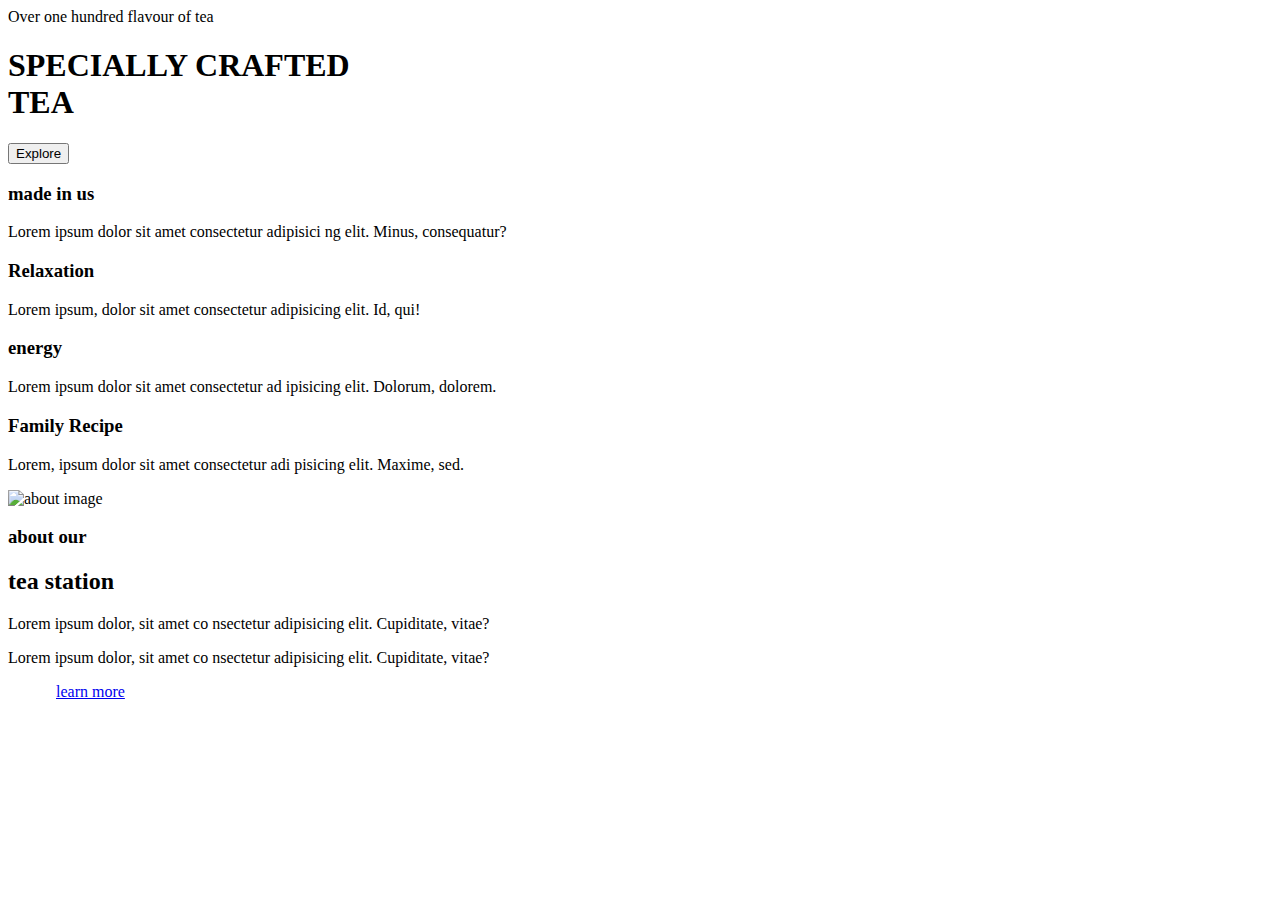
==== index.html @ c067b8ba "Update index.html" ====
<!DOCTYPE html>
<html lang="en">
  <head>
    <meta charset="UTF-8" />
    <meta name="viewport" content="width=device-width, initial-scale=1.0" />
    <link rel="stylesheet" href="styles.css" />
    <link rel="stylesheet" href="fontawesome-free-5.7.2-web 2/css/all.css" />
    <title>Tea Station</title>
  </head>
  <body>
    <div class="main">
      <!--Navbar-->
      <div class="header">Over one hundred flavour of tea</div>
      <h1 class="header-line">SPECIALLY CRAFTED <br />TEA</h1>
      <a href="#"><button class="main-button">Explore</button></a>
    </div>
    <!--contnt divider-->
    <div class="content-divider"></div>
    <div class="skill">
      <span class="skill-content">
        <!--Font awesome having class -->

        <h3>made in us</h3>
        <p>
          Lorem ipsum dolor sit amet consectetur adipisici ng elit. Minus,
          consequatur?
        </p>
      </span>
      <span class="skill-content">
        <!--Font awesome-->
        <h3>Relaxation</h3>
        <p>
          Lorem ipsum, dolor sit amet consectetur adipisicing elit. Id, qui!
        </p>
      </span>

      <span class="skill-content">
        <!--Font awesome-->
        <h3>energy</h3>
        <p>
          Lorem ipsum dolor sit amet consectetur ad ipisicing elit. Dolorum,
          dolorem.
        </p>
      </span>
      <span class="skill-content">
        <!--Font awesome-->
        <h3>Family Recipe</h3>
        <p>
          Lorem, ipsum dolor sit amet consectetur adi pisicing elit. Maxime,
          sed.
        </p>
      </span>
    </div>

    <!--end of skill section-->

    <!--about section-->

    <section class="about">
      <div class="section-center clearfix">
        <!--first column-->

        <article class="about-img">
          <div class="about-picture-container">
            <img src="about-bcg.jpeg" alt="about image" class="about-picture" />
          </div>
        </article>

        <!--second column-->

        <article class="about-info">
          <!--section title-->

          <div>
            <h3 class="section-subtitle">about our</h3>

            <h2 class="section-title">tea station</h2>
          </div>

          <!--End of section title-->
          <p class="about-text">
            Lorem ipsum dolor, sit amet co nsectetur adipisicing elit.
            Cupiditate, vitae?
          </p>

          <p class="about-text">
            Lorem ipsum dolor, sit amet co nsectetur adipisicing elit.
            Cupiditate, vitae?
          </p>

          &nbsp;&nbsp; &nbsp;&nbsp; &nbsp;&nbsp; &nbsp;&nbsp;

          <a href="#" class="main-button">
            learn more
          </a>
        </article>
      </div>
    </section>

    <!--End of about section-->
  </body>
</html>
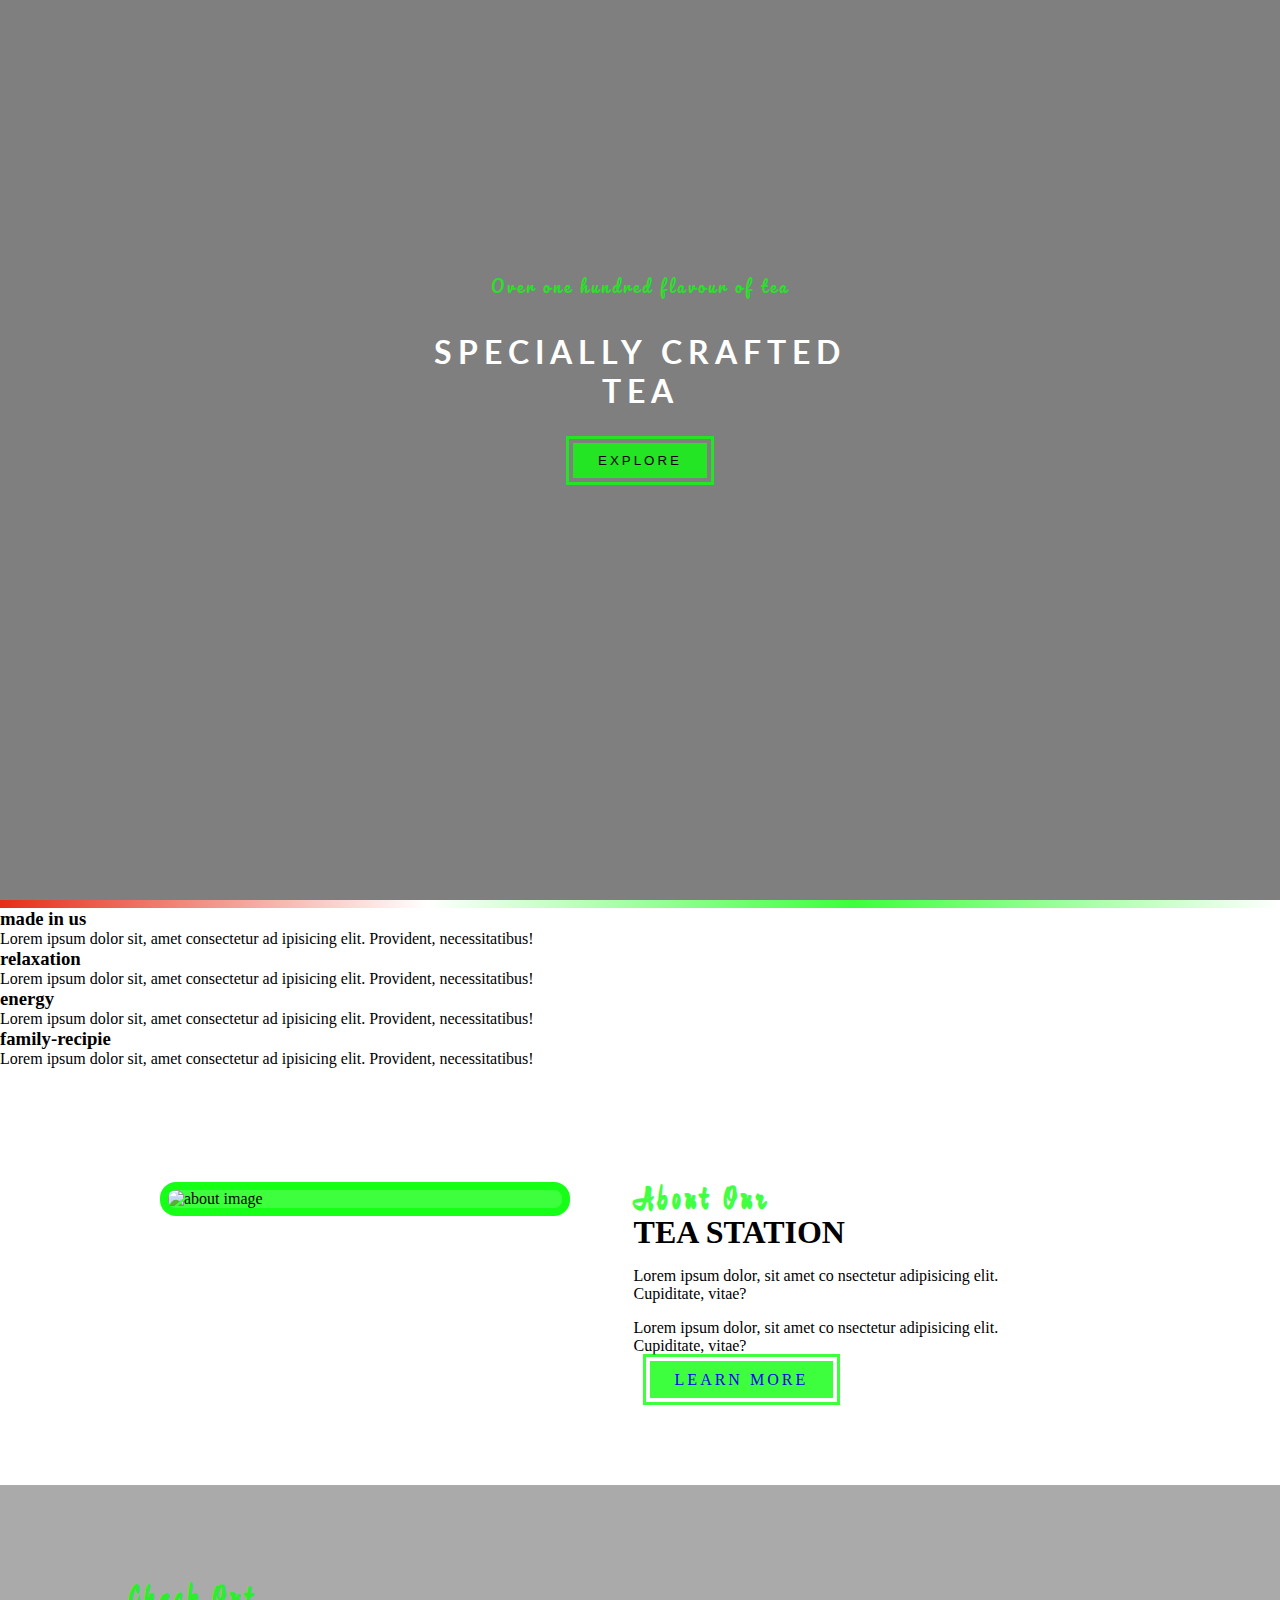
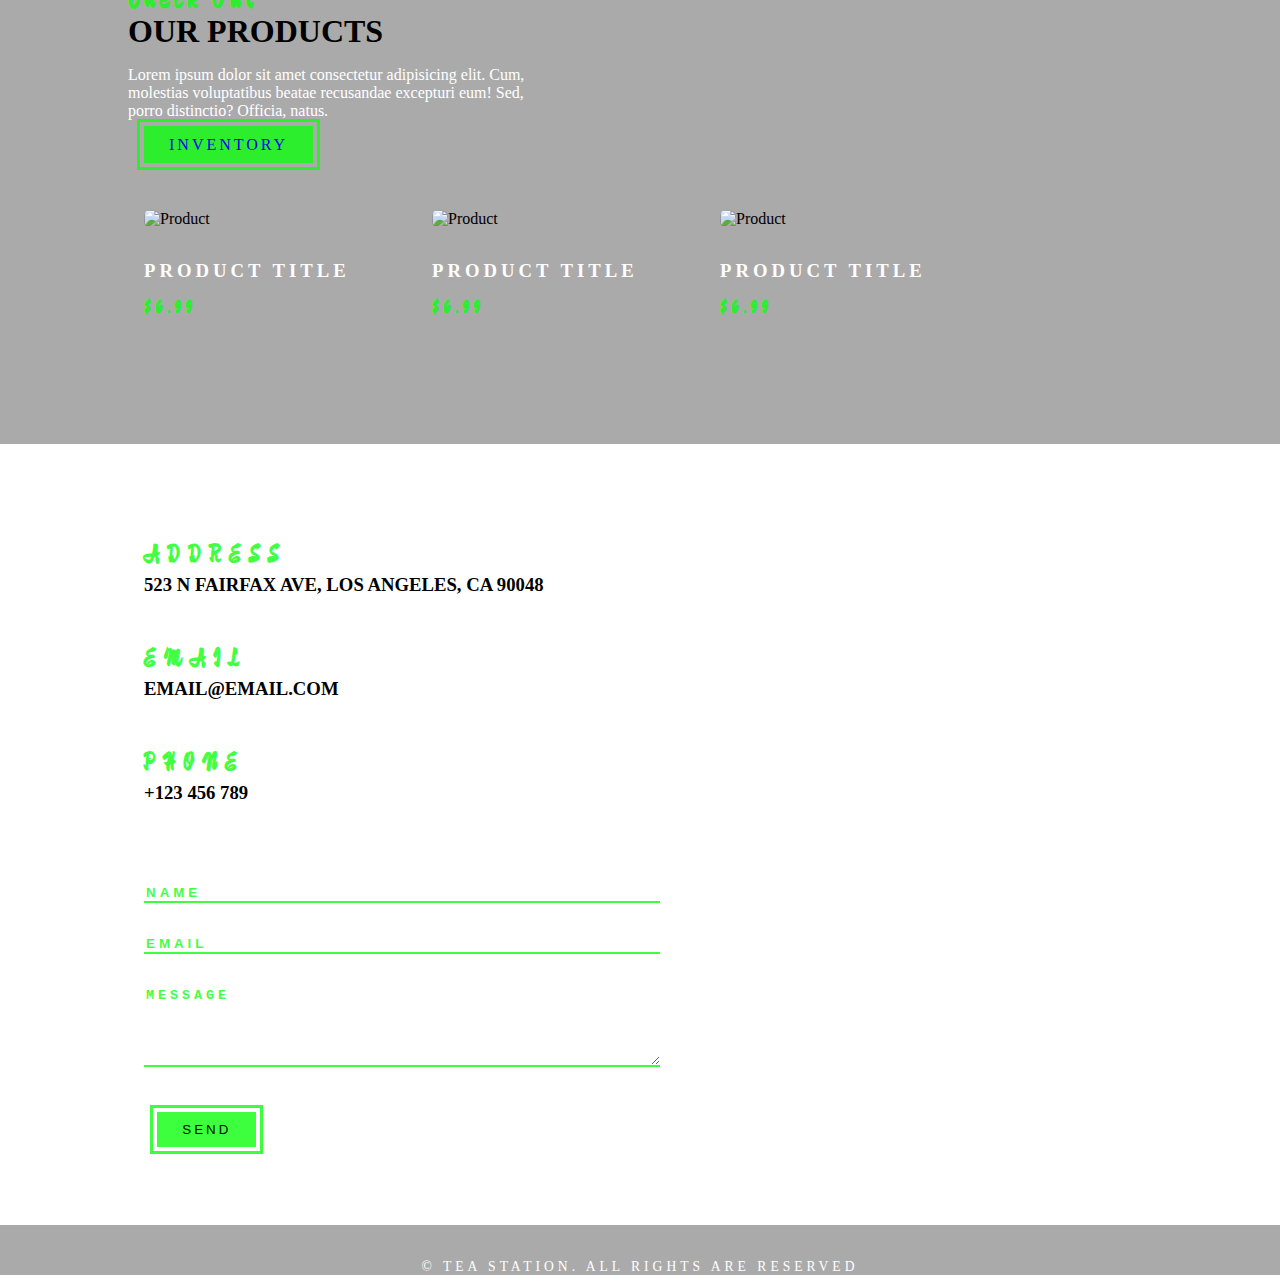
==== commit b67c4244: "Fixes on skills section" ====
--- a/index.html
+++ b/index.html
@@ -4,56 +4,107 @@
     <meta charset="UTF-8" />
     <meta name="viewport" content="width=device-width, initial-scale=1.0" />
     <link rel="stylesheet" href="styles.css" />
-    <link rel="stylesheet" href="fontawesome-free-5.7.2-web 2/css/all.css" />
+
     <title>Tea Station</title>
+
+    <script
+      src="https://kit.fontawesome.com/e54ef143c3.js"
+      crossorigin="anonymous"
+    ></script>
   </head>
   <body>
     <div class="main">
-      <!--Navbar-->
+      <!--Nav button-->
+      <span class="nav-button" id="nav-button">
+        <i class="fas fa-bars"></i>
+      </span>
+
+      <!--navbar-->
+
+      <nav class="navbar" id="navbar">
+        <div class="navbar-header">
+          <span class="nav-close" id="nav-close">
+            <i class="fas fa-times"></i>
+          </span>
+        </div>
+        <ul class="nav-items">
+          <li><a href="index.html" class="nav-link">home</a></li>
+          <li><a href="skills.html" class="nav-link">skills</a></li>
+          <li><a href="about.html" class="nav-link">about</a></li>
+          <li><a href="products.html" class="nav-link">produts</a></li>
+        </ul>
+      </nav>
       <div class="header">Over one hundred flavour of tea</div>
       <h1 class="header-line">SPECIALLY CRAFTED <br />TEA</h1>
       <a href="#"><button class="main-button">Explore</button></a>
     </div>
-    <!--contnt divider-->
+    <!--content divider-->
     <div class="content-divider"></div>
-    <div class="skill">
-      <span class="skill-content">
-        <!--Font awesome having class -->
-
-        <h3>made in us</h3>
-        <p>
-          Lorem ipsum dolor sit amet consectetur adipisici ng elit. Minus,
-          consequatur?
-        </p>
-      </span>
-      <span class="skill-content">
-        <!--Font awesome-->
-        <h3>Relaxation</h3>
-        <p>
-          Lorem ipsum, dolor sit amet consectetur adipisicing elit. Id, qui!
-        </p>
-      </span>
-
-      <span class="skill-content">
-        <!--Font awesome-->
-        <h3>energy</h3>
-        <p>
-          Lorem ipsum dolor sit amet consectetur ad ipisicing elit. Dolorum,
-          dolorem.
-        </p>
-      </span>
-      <span class="skill-content">
-        <!--Font awesome-->
-        <h3>Family Recipe</h3>
-        <p>
-          Lorem, ipsum dolor sit amet consectetur adi pisicing elit. Maxime,
-          sed.
-        </p>
-      </span>
-    </div>
-
-    <!--end of skill section-->
-
+
+    <!--End of content divider-->
+
+    <!--skills section-->
+
+    <section class="skills">
+      <!--single skill-->
+      <article class="skill">
+        <span class="skill-icon">
+          <i class="fas fa-mug-hot"></i>
+        </span>
+        <h3 class="skill-title">made in us</h3>
+        <p class="skill-text">
+          Lorem ipsum dolor sit, amet consectetur ad ipisicing elit. Provident,
+          necessitatibus!
+        </p>
+      </article>
+
+      <!--End of single skill-->
+
+      <!--single skill-->
+      <article class="skill">
+        <span class="skill-icon">
+          <i class="fas fa-glass-cheers"></i>
+        </span>
+        <h3 class="skill-title">relaxation</h3>
+        <p class="skill-text">
+          Lorem ipsum dolor sit, amet consectetur ad ipisicing elit. Provident,
+          necessitatibus!
+        </p>
+      </article>
+
+      <!--End of single skill-->
+
+      <!--single skill-->
+      <article class="skill">
+        <span class="skill-icon">
+          <i class="fas fa-bomb"></i>
+        </span>
+        <h3 class="skill-title">energy</h3>
+        <p class="skill-text">
+          Lorem ipsum dolor sit, amet consectetur ad ipisicing elit. Provident,
+          necessitatibus!
+        </p>
+      </article>
+
+      <!--End of single skill-->
+
+      <!--single skill-->
+      <article class="skill">
+        <span class="skill-icon">
+          <i class="fas fa-mortar-pestle"></i>
+        </span>
+        <h3 class="skill-title">family-recipie</h3>
+        <p class="skill-text">
+          Lorem ipsum dolor sit, amet consectetur ad ipisicing elit. Provident,
+          necessitatibus!
+        </p>
+      </article>
+
+      <!--End of single skill-->
+    </section>
+
+    <!--End of skill section-->
+    &nbsp;&nbsp;&nbsp;&nbsp;&nbsp;&nbsp;
     <!--about section-->
 
     <section class="about">
@@ -88,8 +139,6 @@
             Cupiditate, vitae?
           </p>
 
-          &nbsp;&nbsp; &nbsp;&nbsp; &nbsp;&nbsp; &nbsp;&nbsp;
-
           <a href="#" class="main-button">
             learn more
           </a>
@@ -98,5 +147,189 @@
     </section>
 
     <!--End of about section-->
+
+    <!--Product section-->
+
+    <section class="products">
+      <div class="section-center clearfix">
+        <!--Product info column-->
+
+        <article class="products-info">
+          <!--section title-->
+
+          <div>
+            <h3 class="section-subtitle">check out</h3>
+
+            <h2 class="section-title">our products</h2>
+          </div>
+
+          <!--End of section title-->
+
+          <p class="product-text">
+            Lorem ipsum dolor sit amet consectetur adipisicing elit. Cum,
+            molestias voluptatibus beatae recusandae excepturi eum! Sed, porro
+            distinctio? Officia, natus.
+          </p>
+
+          <a href="products.html" class="main-button">inventory</a>
+        </article>
+
+        <!--Product inventory-->
+
+        <article class="products-inventory clearfix">
+          <!--Single Product-->
+          <article class="product">
+            <img src="product-1.jpeg" alt="Product" class="product-img" />
+            <h3 class="product-title">
+              product title
+            </h3>
+            <h3 class="product-price">
+              $6.99
+            </h3>
+          </article>
+
+          <!--End of single product-->
+
+          <!--Single Product-->
+          <article class="product">
+            <img src="product-2.jpeg" alt="Product" class="product-img" />
+            <h3 class="product-title">
+              product title
+            </h3>
+            <h3 class="product-price">
+              $6.99
+            </h3>
+          </article>
+
+          <!--End of single product-->
+
+          <!--Single Product-->
+          <article class="product">
+            <img src="product-3.jpeg" alt="Product" class="product-img" />
+            <h3 class="product-title">
+              product title
+            </h3>
+            <h3 class="product-price">
+              $6.99
+            </h3>
+          </article>
+
+          <!--End of single product-->
+        </article>
+      </div>
+    </section>
+
+    <!--end of product section-->
+
+    <!--contact-->
+
+    <section class="contact">
+      <div class="section-center clearfix">
+        <!--Contact info-->
+        <article class="contact-info">
+          <!--contact item-->
+          <div class="contact-item">
+            <h3 class="contact-title">
+              <span class="contact-icon">
+                <i class="fas fa-location-arrow"> </i>
+              </span>
+              address
+            </h3>
+            <h3 class="contact-text">
+              523 N Fairfax Ave, Los Angeles, CA 90048
+            </h3>
+          </div>
+
+          <!--contact item-->
+          <div class="contact-item">
+            <h3 class="contact-title">
+              <span class="contact-icon">
+                <i class="fas fa-envelope"> </i>
+              </span>
+              email
+            </h3>
+            <h3 class="contact-text">
+              email@email.com
+            </h3>
+          </div>
+
+          <!--contact item-->
+          <div class="contact-item">
+            <h3 class="contact-title">
+              <span class="contact-icon">
+                <i class="fas fa-phone"> </i>
+              </span>
+              phone
+            </h3>
+            <h3 class="contact-text">
+              +123 456 789
+            </h3>
+          </div>
+
+          <!-- end of contact info-->
+        </article>
+
+        <!--Contact form-->
+        <article class="contact-form">
+          <form class="form-group">
+            <input
+              type="text"
+              name="name"
+              placeholder="name"
+              class="form-control"
+            />
+
+            <input
+              type="email"
+              name="email"
+              placeholder="email"
+              class="form-control"
+            />
+
+            <textarea
+              name="message"
+              rows="5"
+              class="form-control"
+              placeholder="message"
+            ></textarea>
+
+            <button type="submit" class="main-button">send</button>
+          </form>
+        </article>
+      </div>
+    </section>
+
+    <!--End of contact-->
+
+    <footer class="footer">
+      <div class="sectin-center">
+        <div class="social-icons">
+          <!--Social icons-->
+
+          <a href="#" class="social-icon"><i class=" fab fa-facebook"> </i> </a>
+
+          <!--End of social icons-->
+
+          <!--Social icons-->
+
+          <a href="#" class="social-icon"
+            ><i class=" fab fa-instagram"> </i>
+          </a>
+
+          <!--End of social icons-->
+
+          <!--Social icons-->
+
+          <a href="#" class="social-icon"><i class=" fab fa-twitter"> </i> </a>
+
+          <!--End of social icons-->
+        </div>
+        <p class="footer-text">
+          &copy; <span class="text-primary">tea station</span>. all rights are
+          reserved
+        </p>
+      </div>
+    </footer>
+    <script src="app.js"></script>
   </body>
 </html>
--- a/styles.css
+++ b/styles.css
@@ -0,0 +1,434 @@
+
+/*Some fix to be done on skills css*/
+
+@import url("https://fonts.googleapis.com/css?family=Lato|Pacifico|Zhi+Mang+Xing&display=swap");
+
+* {
+  margin: 0;
+}
+
+:root {
+  --primarycolor: white;
+  --greencolor: rgba(12, 255, 12, 0.8);
+  --verystylish: "Pacifico", cursive;
+  --stylishfont: "Zhi Mang Xing", cursive;
+  --boldfont: "Lato", sans-serif;
+  --greycolor: rgba(88, 86, 88, 0.5);
+  --mainTransition: transition 0.3s ease-in-out;
+}
+
+.clearfix::after {
+  content: "";
+  clear: both;
+  display: table;
+}
+
+.main {
+  background: linear-gradient(rgba(0, 0, 0, 0.5), rgba(0, 0, 0, 0.5)),
+    url("main-bcg.jpeg") no-repeat;
+
+  width: 100vw;
+  background-size: cover;
+  min-height: 100vh;
+  text-align: center;
+}
+.header {
+  font-family: var(--verystylish);
+  color: var(--greencolor);
+
+  padding-top: 17em;
+  padding-bottom: 2em;
+  letter-spacing: 3px;
+  animation: slideFromRight 5s ease-in-out;
+}
+.header-line {
+  font-family: var(--boldfont);
+  color: var(--primarycolor);
+  letter-spacing: 6px;
+  animation: slideFromLeft 5s ease-in-out;
+  margin-bottom: 20px;
+}
+.main-button {
+  background: var(--greencolor);
+
+  margin: 1em;
+  padding-right: 25px;
+  padding-left: 25px;
+  padding-top: 10px;
+  padding-bottom: 10px;
+  text-decoration: var(--greycolor);
+  letter-spacing: 3px;
+  text-transform: uppercase;
+  outline: 0.2rem solid var(--greencolor);
+  border: 0;
+
+  outline-offset: 4px;
+  cursor: pointer;
+  animation: show 5s ease-in-out 1;
+}
+
+.main-button:hover {
+  color: var(--primarycolor);
+  opacity: 0.7;
+}
+/*navbar*/
+.nav-button {
+  position: fixed;
+  z-index: 1;
+  top: 0;
+  left: 0;
+  color: var(--greencolor);
+  margin: 1rem 1.5rem;
+  font-size: 2rem;
+  animation: bounce 2s ease-in-out infinite;
+  cursor: pointer;
+}
+
+@keyframes bounce {
+  0% {
+    transform: scale(1);
+  }
+
+  50% {
+    transform: scale(1.5);
+  }
+
+  100% {
+    transform: scale(1);
+  }
+}
+.navbar {
+  position: fixed;
+  top: 0;
+  left: 0;
+  right: 0;
+  bottom: 0;
+  z-index: 2;
+  background: var(--greycolor);
+  padding-top: 1rem;
+  padding-bottom: 2rem;
+  float: left;
+  margin-left: 0;
+  text-align: left;
+  transition: var(--mainTransition);
+  transform: translateX(-100%);
+}
+
+.showNav {
+  transform: translateX(0);
+}
+
+.nav-close {
+  font-size: 2rem;
+  cursor: pointer;
+}
+.nav-items {
+  list-style-type: none;
+}
+.nav-link {
+  display: block;
+  font-size: 2rem;
+  text-transform: uppercase;
+  color: var(--greencolor);
+  transition: var(--mainTransition);
+  text-decoration: none;
+}
+
+.nav-link:hover {
+  color: black;
+  padding-left: 0.5rem;
+}
+
+@media screen and (min-width: 768px) {
+  .navbar {
+    width: 30vw;
+    max-width: 20rem;
+  }
+}
+/*Check some error in  animation*/
+@keyframes show {
+  0% {
+    transform: scale(2);
+    opacity: 0;
+  }
+
+  100% {
+    transform: scale(1);
+    opacity: 1;
+  }
+}
+
+@keyframes slideFromRight {
+  0% {
+    transform: translateX(1000px);
+  }
+
+  50% {
+    transform: translateX(-200px);
+  }
+
+  75% {
+    transform: translateX(100px);
+  }
+
+  100% {
+    transform: translateX(0px);
+  }
+}
+
+@keyframes slideFromLeft {
+  0% {
+    transform: translateX(-1000px);
+  }
+
+  50% {
+    transform: translateX(200px);
+  }
+
+  75% {
+    transform: translateX(-100px);
+  }
+
+  100% {
+    transform: translateX(0px);
+  }
+}
+
+.content-divider {
+  height: 0.5rem;
+  background: linear-gradient(
+    to left,
+    var(--primarycolor),
+    var(--greencolor),
+    var(--primarycolor),
+    rgba(230, 45, 23)
+  );
+}
+
+.skill: {
+  padding-bottom: 40px;
+}
+
+.skill-content {
+  padding: 2.5rem 0;
+  text-align: center;
+  transition: var(--mainTransition);
+  background: var(--greycolor);
+  display: inline-block;
+  max-width: 13em;
+  margin: 0 auto;
+}
+
+/*End of skills*/
+
+/*about*/
+.section-center {
+  width: 80vw;
+  margin: 0 auto;
+  max-width: 1170px;
+
+  padding: 4rem 0;
+}
+
+.about-img,
+.about-info {
+  padding: 2rem 0;
+}
+
+.about-picture-container {
+  background: var(--greencolor);
+  border: 0.5rem solid var(--greencolor);
+  border-radius: 1rem;
+  overflow: hidden;
+}
+
+.about-picture {
+  width: 100%;
+  display: block;
+  transition: var(--mainTransition);
+}
+
+.about-picture-container:hover .about-picture {
+  opacity: 0.8;
+  transform: scale(1.2);
+}
+
+.section-subtitle {
+  font-size: 2rem;
+  font-family: var(--stylishfont);
+  letter-spacing: 4px;
+  text-transform: capitalize;
+  color: var(--greencolor);
+}
+
+.section-title {
+  font-size: 2rem;
+  text-transform: uppercase;
+}
+
+.about-text {
+  margin: 1rem 0;
+  max-width: 32rem;
+}
+
+@media screen and (min-width: 1080px) {
+  .about-img,
+  .about-info {
+    float: left;
+    width: 40%;
+    padding: 2rem;
+  }
+}
+/*End of about*/
+
+/*Product section*/
+
+.products {
+  background: rgba(88, 86, 88, 0.5);
+}
+
+.product-info,
+.products-inventory {
+  padding: 2rem 0;
+}
+
+.product-text {
+  color: white;
+  max-width: 26rem;
+  margin: 1rem 0;
+}
+
+.product-img {
+  width: 100%;
+  display: block;
+  border-radius: 0.4rem;
+  margin-bottom: 2rem;
+}
+
+.products {
+  padding: 2rem 0;
+}
+
+.product-title {
+  color: white;
+  text-transform: uppercase;
+  letter-spacing: 4px;
+  margin-bottom: 1rem;
+}
+
+.product-price {
+  color: var(--greencolor);
+  letter-spacing: 4px;
+  font-family: var(--stylishfont);
+}
+
+@media screen and (min-width: 768px) {
+  .product {
+    float: left;
+    width: 40%;
+    padding: 2rem 1rem;
+  }
+
+  .product-info {
+    padding: 2rem 1rem;
+  }
+}
+
+@media screen and (min-width: 992px) {
+  .product {
+    width: 25%;
+  }
+}
+
+@media screen and (min-width: 1200px) {
+  .product-info {
+    width: 30%;
+    float: left;
+  }
+
+  .product-inventory {
+    float: left;
+    width: 70%;
+  }
+  .product {
+    padding: 1.5rem 1rem 0 1rem;
+  }
+}
+/*End of Product*/
+
+/* Contact info*/
+
+.contact {
+  padding-top: 2rem;
+}
+.contact-item {
+  margin-bottom: 3rem;
+}
+
+.contact-title {
+  color: var(--greencolor);
+  font-family: var(--stylishfont);
+  text-transform: uppercase;
+  letter-spacing: 8px;
+  font-size: 1.6rem;
+  margin-bottom: 0.5rem;
+}
+
+.contact-text {
+  text-transform: uppercase;
+}
+
+.form-control {
+  display: block;
+  width: 100%;
+  border: none;
+  border-bottom: 2px solid var(--greencolor);
+  outline: none;
+  margin: 2rem 0;
+  padding: 1.3 rem 0;
+  font-size: 0.85 rem;
+  font-weight: bold;
+}
+
+.form-control::placeholder {
+  color: var(--greencolor);
+  text-transform: uppercase;
+  letter-spacing: 4px;
+}
+
+/*Some mistake in this media query*/
+@media screen and (min-width: 1080px) {
+  .contact-info,
+  .contact-form {
+    float: left;
+    width: 50%;
+    padding: 0 1rem;
+  }
+}
+/* End of contact */
+
+/*footer*/
+
+.footer {
+  background: var(--greycolor);
+  text-align: center;
+}
+
+.social-icon {
+  color: white;
+  font-size: 1.3 rem;
+  margin-right: 1rem;
+  transition: var(--mainTransition);
+}
+
+.social-icon:hover {
+  color: var(--greencolor);
+}
+
+.footer-text {
+  text-transform: uppercase;
+  color: white;
+  letter-spacing: 4px;
+  margin-top: 1rem;
+  font-size: 0.85rem;
+}
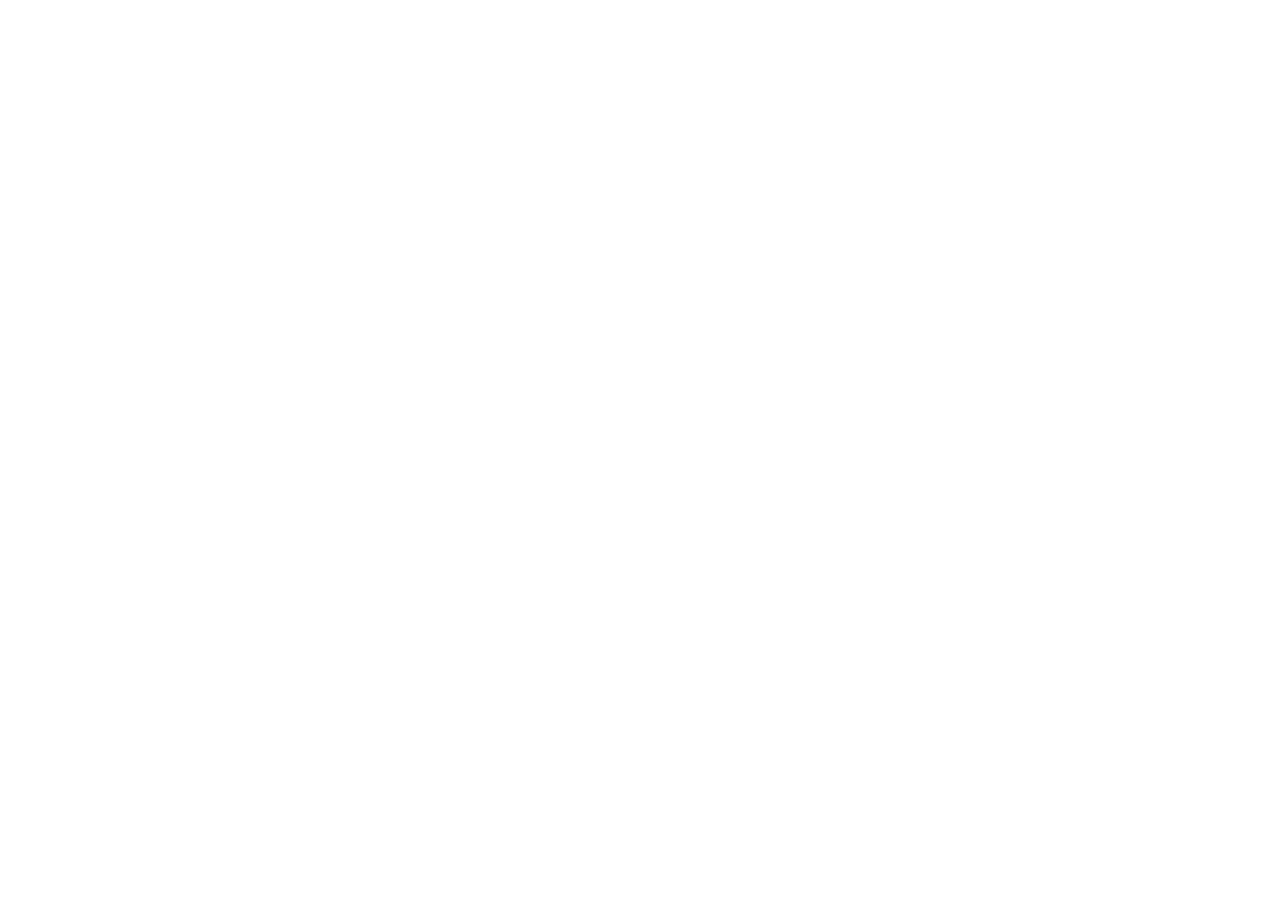
==== commit c52ed3d6: "Merge b3a4e087a6e7a1d7dca60085a0dfcd21d68fc847 into 3f1a7dbe9f72364e12d04ac32b9553785460993f" ====
--- a/index.html
+++ b/index.html
@@ -10,7 +10,7 @@
     <script
       src="https://kit.fontawesome.com/e54ef143c3.js"
       crossorigin="anonymous"
-    ></script>
+    />
   </head>
   <body>
     <div class="main">
@@ -325,8 +325,7 @@
           <!--End of social icons-->
         </div>
         <p class="footer-text">
-          &copy; <span class="text-primary">tea station</span>. all rights are
-          reserved
+          &copy; <span class="text-primary">tea station</span>. All rights are reserved
         </p>
       </div>
     </footer>
